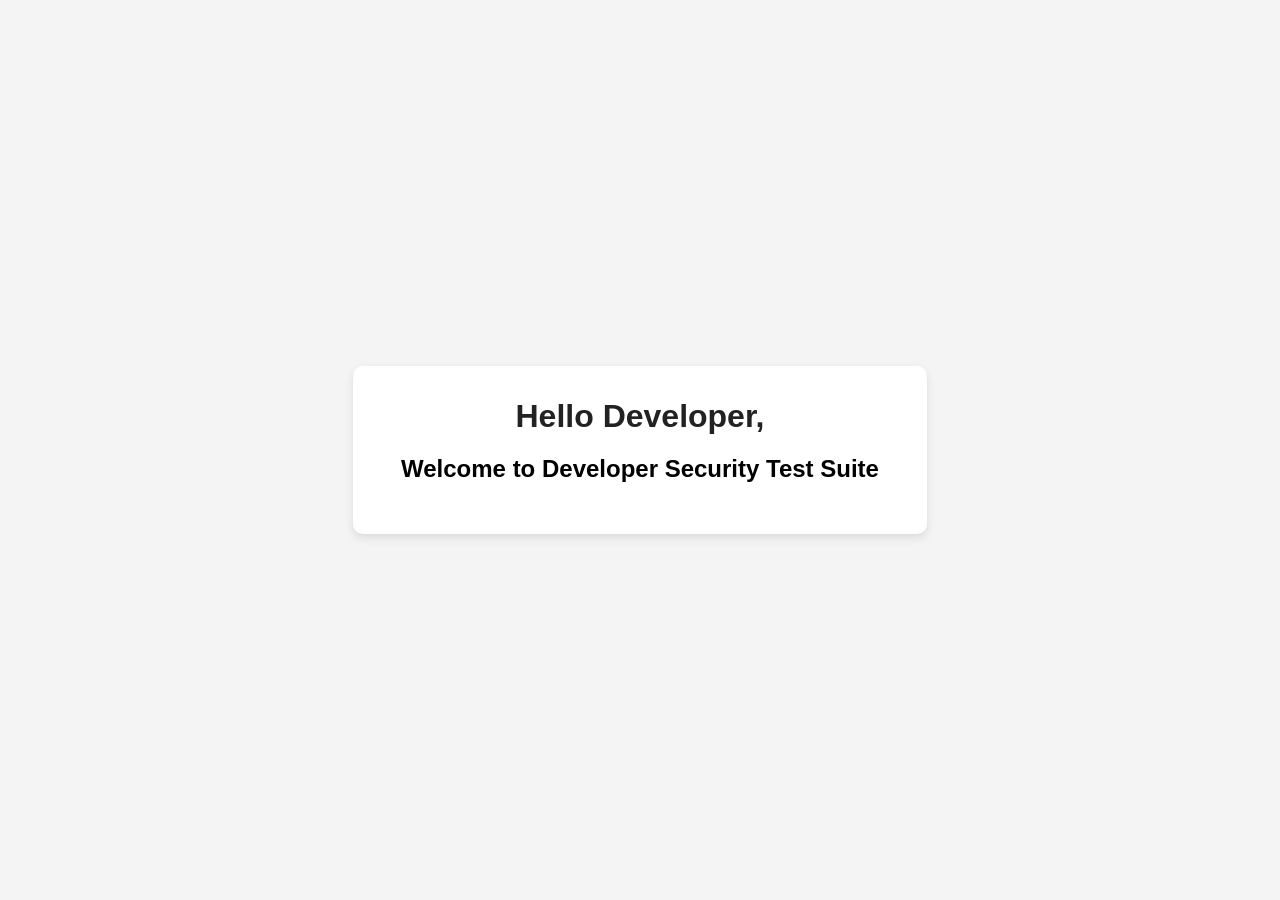
==== src/SecurityExplorer.UI/wwwroot/index.html @ f62b8d8b "Add project files." ====
<!DOCTYPE html>
<html lang="en">
<head>
  <meta charset="UTF-8" />
  <meta name="viewport" content="width=device-width, initial-scale=1.0" />
  <title>Developer Security Test Suite</title>
  <style>
    body {
      font-family: Arial, sans-serif;
      display: flex;
      justify-content: center;
      align-items: center;
      height: 100vh;
      margin: 0;
      background: #f4f4f4;
    }
    .box {
      text-align: center;
      padding: 2rem 3rem;
      background: white;
      border-radius: 10px;
      box-shadow: 0 4px 10px rgba(0,0,0,0.1);
    }
    h1 {
      margin: 0 0 0.5rem;
      color: #222;
    }
  </style>
</head>
<body>
  <div class="box">
    <h1>Hello Developer,</h1>
    <h2>Welcome to Developer Security Test Suite</h2>
  </div>
</body>
</html>
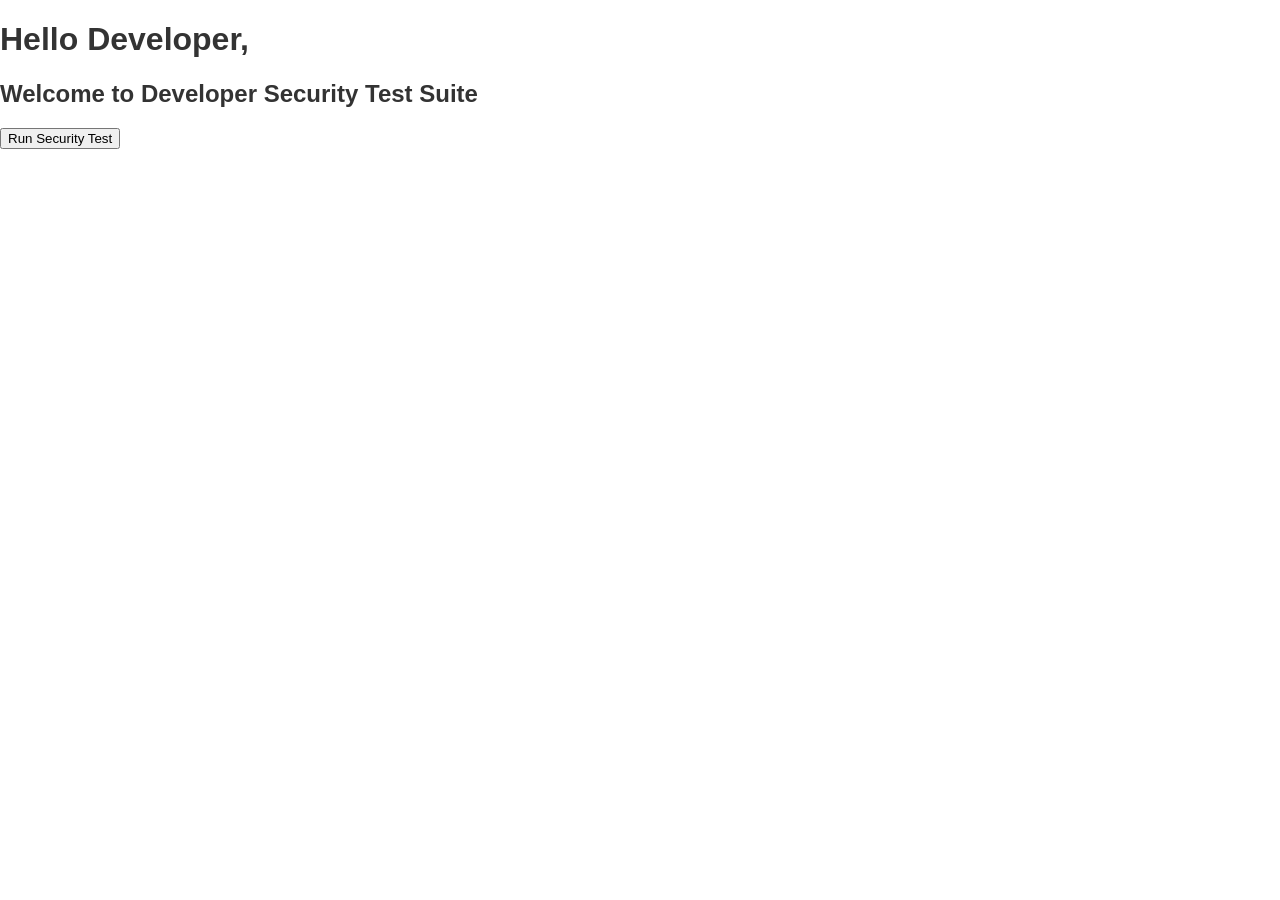
==== commit cead942d: "Refactor middleware and enhance UI/UX Removed the `SecurityExplorer.Plugin.Demo` project and updated" ====
--- a/src/SecurityExplorer.UI/wwwroot/index.html
+++ b/src/SecurityExplorer.UI/wwwroot/index.html
@@ -1,36 +1,20 @@
 <!DOCTYPE html>
 <html lang="en">
 <head>
-  <meta charset="UTF-8" />
-  <meta name="viewport" content="width=device-width, initial-scale=1.0" />
-  <title>Developer Security Test Suite</title>
-  <style>
-    body {
-      font-family: Arial, sans-serif;
-      display: flex;
-      justify-content: center;
-      align-items: center;
-      height: 100vh;
-      margin: 0;
-      background: #f4f4f4;
-    }
-    .box {
-      text-align: center;
-      padding: 2rem 3rem;
-      background: white;
-      border-radius: 10px;
-      box-shadow: 0 4px 10px rgba(0,0,0,0.1);
-    }
-    h1 {
-      margin: 0 0 0.5rem;
-      color: #222;
-    }
-  </style>
+    <meta charset="UTF-8">
+    <meta name="viewport" content="width=device-width, initial-scale=1.0">
+    <title>Developer Security Test Suite</title>
+
+    <link rel="stylesheet" href="Styles.css">
 </head>
 <body>
-  <div class="box">
-    <h1>Hello Developer,</h1>
-    <h2>Welcome to Developer Security Test Suite</h2>
-  </div>
+    <div class="box">
+        <h1>Hello Developer,</h1>
+        <h2>Welcome to Developer Security Test Suite</h2>
+
+        <button id="btnTest">Run Security Test</button>
+    </div>
+
+    <script src="Scripts.js"></script>
 </body>
-</html>
+</html>
--- a/src/SecurityExplorer.UI/wwwroot/Styles.css
+++ b/src/SecurityExplorer.UI/wwwroot/Styles.css
@@ -0,0 +1,117 @@
+:root {
+  --primary-blue: #0056b3;
+  --alert-red: #d9534f;
+  --bg-color: #ffffff;
+  --sidebar-bg: #f8f9fa;
+  --text-main: #333333;
+  --border-color: #dee2e6;
+}
+body {
+  font-family: -apple-system, BlinkMacSystemFont, "Segoe UI", Roboto, Helvetica, Arial, sans-serif;
+  margin: 0;
+  padding: 0;
+  display: flex;
+  height: 100vh;
+  background-color: var(--bg-color);
+  color: var(--text-main);
+}
+.sidebar {
+  width: 250px;
+  background-color: var(--sidebar-bg);
+  border-right: 1px solid var(--border-color);
+  display: flex;
+  flex-direction: column;
+}
+.sidebar-header {
+  padding: 20px;
+  border-bottom: 1px solid var(--border-color);
+  font-weight: bold;
+  font-size: 1.2rem;
+  color: var(--primary-blue);
+}
+.sidebar-menu {
+  list-style: none;
+  padding: 0;
+  margin: 0;
+}
+.sidebar-menu li {
+  padding: 0;
+}
+.sidebar-menu a {
+  display: block;
+  padding: 15px 20px;
+  text-decoration: none;
+  color: var(--text-main);
+  border-left: 4px solid transparent;
+  cursor: pointer;
+}
+.sidebar-menu a:hover, .sidebar-menu a.active {
+  background-color: #e9ecef;
+  border-left-color: var(--primary-blue);
+}
+.plugins-section {
+  padding: 15px 20px 5px 20px;
+  font-size: 0.9rem;
+  font-weight: bold;
+  color: #6c757d;
+  text-transform: uppercase;
+}
+.no-plugins {
+  padding: 10px 20px;
+  font-size: 0.9rem;
+  color: var(--alert-red);
+  font-style: italic;
+}
+.main-content {
+  flex: 1;
+  padding: 30px;
+  overflow-y: auto;
+}
+.header {
+  display: flex;
+  justify-content: space-between;
+  align-items: center;
+  margin-bottom: 20px;
+  padding-bottom: 10px;
+  border-bottom: 1px solid var(--border-color);
+}
+.header h1 {
+  margin: 0;
+  font-size: 1.8rem;
+}
+.btn-run {
+  background-color: var(--primary-blue);
+  color: white;
+  border: none;
+  padding: 10px 20px;
+  border-radius: 4px;
+  cursor: pointer;
+  font-size: 1rem;
+}
+.btn-run:hover {
+  background-color: #004494;
+}
+.btn-run:disabled {
+  background-color: #6c757d;
+  cursor: not-allowed;
+}
+.dashboard-grid {
+  display: grid;
+  grid-template-columns: repeat(auto-fill, minmax(300px, 1fr));
+  gap: 20px;
+}
+/* Fallback styles for plugins that don't provide custom HTML */
+.default-card {
+  border: 1px solid var(--border-color);
+  border-radius: 4px;
+  padding: 15px;
+  background-color: #fff;
+  box-shadow: 0 1px 3px rgba(0,0,0,0.05);
+}
+.default-card h3 {
+  margin-top: 0;
+  color: var(--primary-blue);
+}
+.status-pass { color: green; font-weight: bold; }
+.status-fail { color: var(--alert-red); font-weight: bold; }
+.status-warn { color: orange; font-weight: bold; }
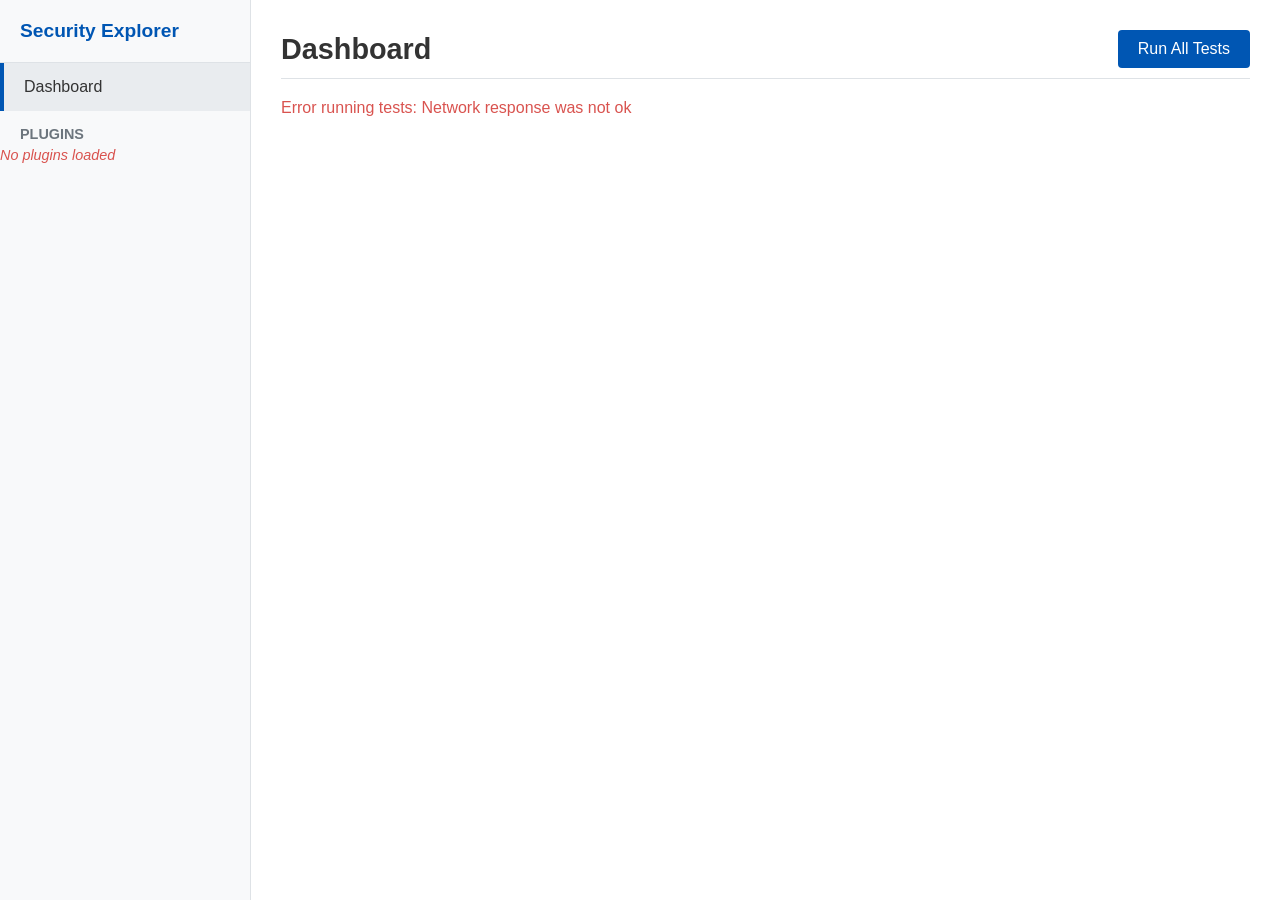
==== commit 0423f2de: "feat: implement security test framework and runner with modular UI dashboard support" ====
--- a/src/SecurityExplorer.UI/wwwroot/index.html
+++ b/src/SecurityExplorer.UI/wwwroot/index.html
@@ -4,15 +4,24 @@
     <meta charset="UTF-8">
     <meta name="viewport" content="width=device-width, initial-scale=1.0">
     <title>Developer Security Test Suite</title>
-
     <link rel="stylesheet" href="Styles.css">
 </head>
 <body>
-    <div class="box">
-        <h1>Hello Developer,</h1>
-        <h2>Welcome to Developer Security Test Suite</h2>
+    <div class="sidebar">
+        <div class="sidebar-header">Security Explorer</div>
+        
+        <ul class="sidebar-menu">
+            <li id="mainMenu"><a href="#" class="active" onclick="loadDashboard()">Dashboard</a></li>
+        </ul>
 
-        <button id="btnTest">Run Security Test</button>
+        <div class="plugins-section">Plugins</div>
+        <ul class="sidebar-menu" id="pluginsMenu">
+            <li class="no-plugins">Loading plugins...</li>
+        </ul>
+    </div>
+
+    <div class="main-content" id="appRoot">
+        <!-- Decoupled HTML views will be injected here -->
     </div>
 
     <script src="Scripts.js"></script>
